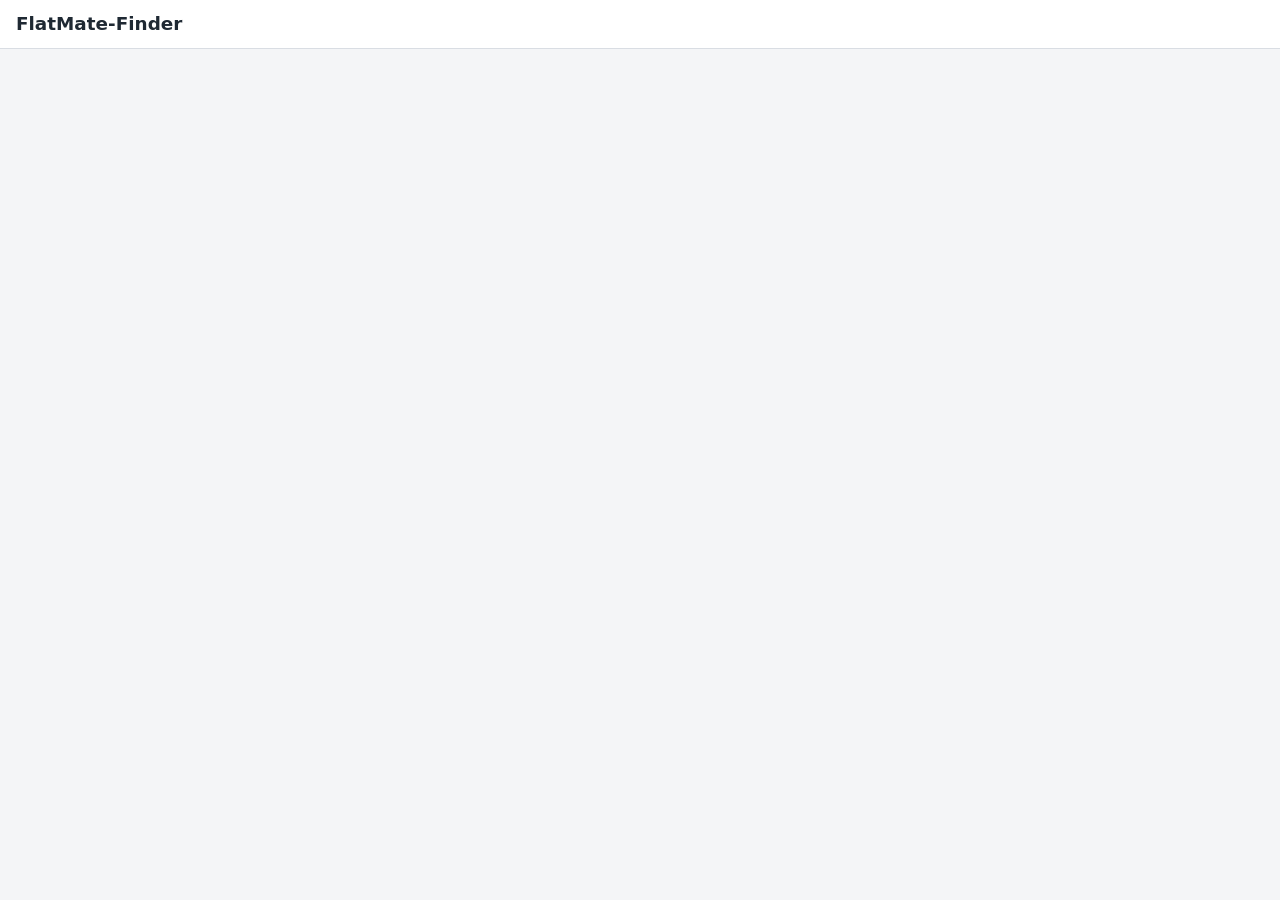
==== src/main/resources/static/index.html @ 943e3fd5 "first commit" ====
<!DOCTYPE html>
<html lang="en">
<head>
  <meta charset="UTF-8">
  <meta name="viewport" content="width=device-width, initial-scale=1">
  <title>FlatMate-Finder</title>
  <link rel="stylesheet" href="style.css">
</head>
<body>
  <header>
    <h1>FlatMate-Finder</h1>
    <nav id="nav"></nav>
  </header>
  <main id="main"></main>
  <div id="toast" class="hidden"></div>
  <noscript>starting this app befpre on javascript </noscript>
  <!-- Inline script nahi: security policy (CSP) sirf apni file se script chalne deti hai -->
  <script src="app.js"></script>
</body>
</html>
---- src/main/resources/static/style.css ----
* { box-sizing: border-box; }
body { margin: 0; font-family: system-ui, -apple-system, "Segoe UI", Roboto, sans-serif; background: #f4f5f7; color: #1f2933; line-height: 1.5; }
header { background: #fff; border-bottom: 1px solid #d9dde3; padding: 10px 16px; display: flex; flex-wrap: wrap; align-items: center; gap: 12px; }
header h1 { font-size: 1.15rem; margin: 0; margin-right: auto; }
nav { display: flex; flex-wrap: wrap; gap: 4px; }
main { max-width: 760px; margin: 16px auto; padding: 0 12px; }
h2 { margin-top: 0; font-size: 1.15rem; }
h3 { margin: 18px 0 6px; font-size: 1rem; }

.card { background: #fff; border: 1px solid #d9dde3; border-radius: 6px; padding: 16px; margin-bottom: 12px; }
.card p { margin: 4px 0; }
.muted { color: #66707c; font-size: 0.9rem; }
.hidden { display: none; }

label { display: block; margin: 10px 0 2px; font-size: 0.92rem; }
label.row { display: flex; align-items: center; gap: 8px; }
input, select, textarea { width: 100%; padding: 8px; border: 1px solid #b8bfc8; border-radius: 4px; font: inherit; background: #fff; }
input[type="checkbox"] { width: auto; }
input:focus, select:focus, textarea:focus, button:focus-visible { outline: 2px solid #1b6ec2; outline-offset: 1px; }

button { padding: 8px 14px; border: 1px solid #1b6ec2; background: #1b6ec2; color: #fff; border-radius: 4px; font: inherit; cursor: pointer; margin: 8px 6px 0 0; }
button.secondary { background: #fff; color: #1b6ec2; }
button.danger { background: #fff; color: #b3261e; border-color: #b3261e; }
button.link { background: none; border: none; color: #1b6ec2; margin: 0; padding: 6px 8px; }
button.link:hover { text-decoration: underline; }

.badge { float: right; background: #e6f2ea; color: #1d6b3a; border: 1px solid #b7dcc4; border-radius: 12px; padding: 2px 10px; font-weight: 600; }
.tags span { display: inline-block; background: #eef0f3; border-radius: 3px; padding: 1px 8px; margin: 2px 4px 2px 0; font-size: 0.85rem; }

.chat-box { height: 340px; overflow-y: auto; background: #fff; border: 1px solid #d9dde3; border-radius: 6px; padding: 10px; }
.msg { max-width: 75%; margin: 6px 0; padding: 6px 10px; border-radius: 8px; background: #eef0f3; word-wrap: break-word; }
.msg.me { margin-left: auto; background: #d8e8f8; }
.chat-form { display: flex; gap: 6px; margin-top: 8px; }
.chat-form button { margin: 0; }

#toast { position: fixed; bottom: 16px; left: 50%; transform: translateX(-50%); padding: 10px 18px; border-radius: 6px; color: #fff; max-width: 90%; }
#toast.ok { background: #1d6b3a; }
#toast.bad { background: #b3261e; }
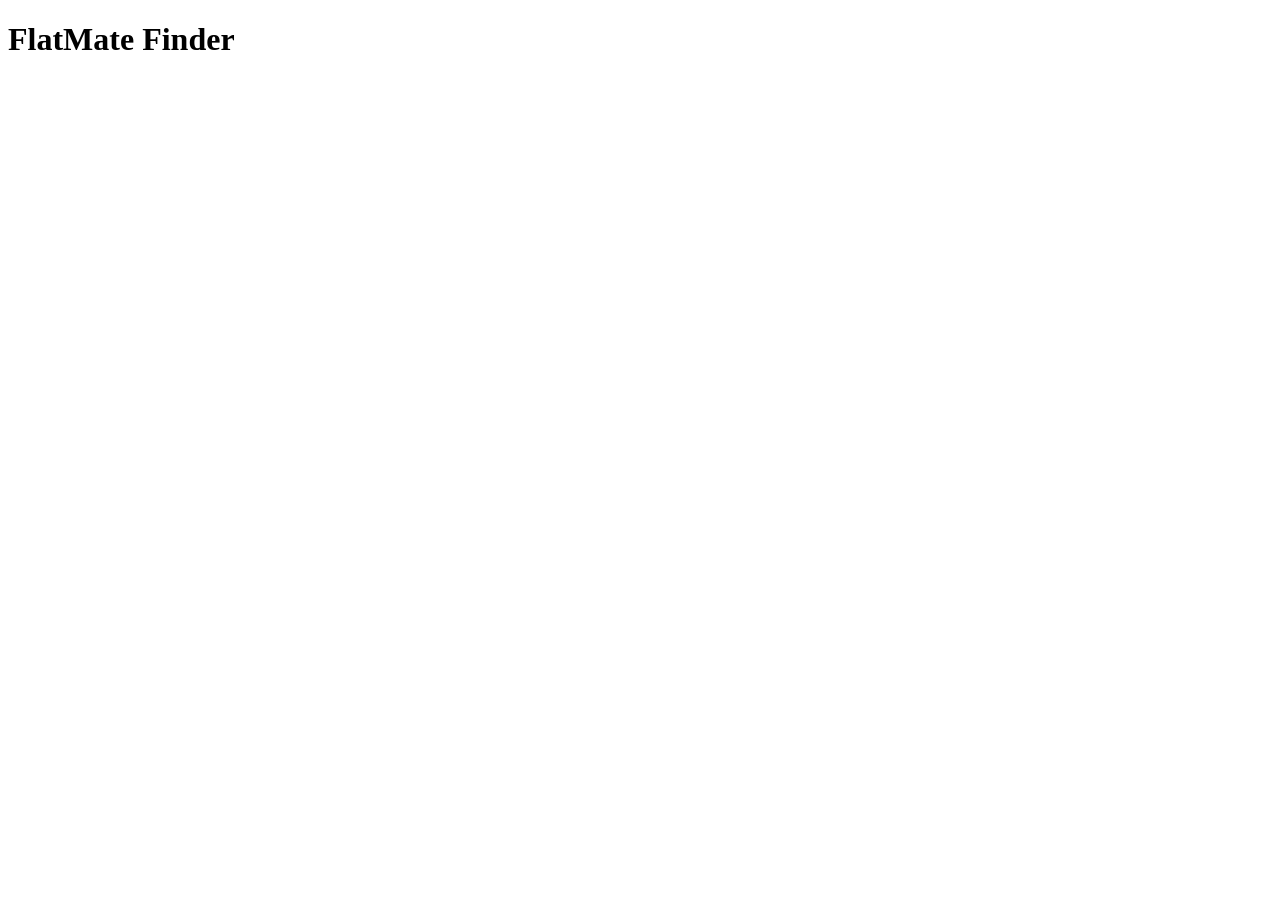
==== commit 210d05fa: "update1.01" ====
--- a/src/main/resources/static/index.html
+++ b/src/main/resources/static/index.html
@@ -3,17 +3,17 @@
 <head>
   <meta charset="UTF-8">
   <meta name="viewport" content="width=device-width, initial-scale=1">
-  <title>FlatMate-Finder</title>
+  <title>FlatMate Finder</title>
   <link rel="stylesheet" href="style.css">
 </head>
 <body>
   <header>
-    <h1>FlatMate-Finder</h1>
+    <h1>FlatMate Finder</h1>
     <nav id="nav"></nav>
   </header>
   <main id="main"></main>
   <div id="toast" class="hidden"></div>
-  <noscript>starting this app befpre on javascript </noscript>
+  <noscript>Is app ko chalane ke liye JavaScript on karo.</noscript>
   <!-- Inline script nahi: security policy (CSP) sirf apni file se script chalne deti hai -->
   <script src="app.js"></script>
 </body>
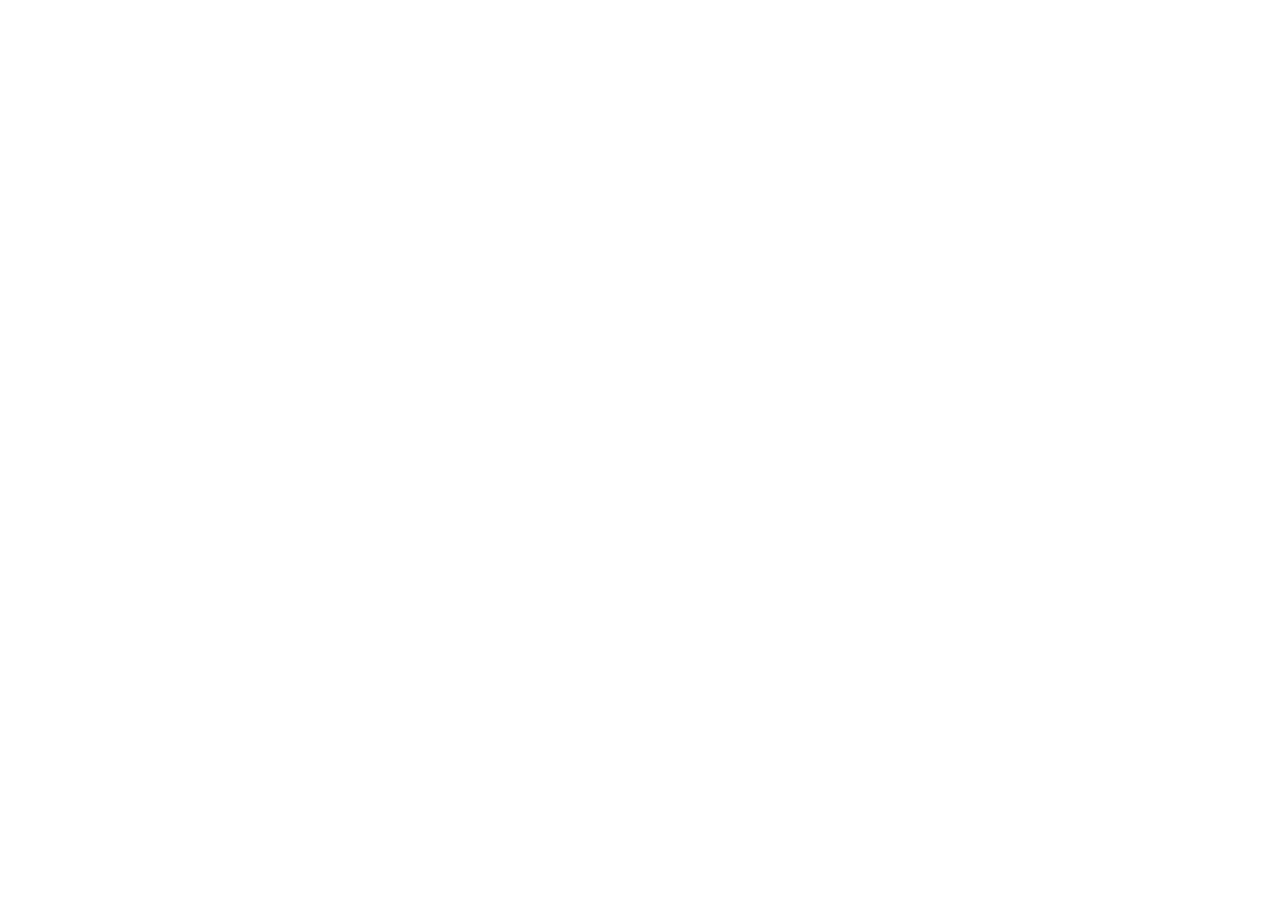
==== commit bfa62981: "update1.0.1" ====
--- a/src/main/resources/static/index.html
+++ b/src/main/resources/static/index.html
@@ -5,16 +5,4 @@
   <meta name="viewport" content="width=device-width, initial-scale=1">
   <title>FlatMate Finder</title>
   <link rel="stylesheet" href="style.css">
-</head>
-<body>
-  <header>
-    <h1>FlatMate Finder</h1>
-    <nav id="nav"></nav>
-  </header>
-  <main id="main"></main>
-  <div id="toast" class="hidden"></div>
-  <noscript>Is app ko chalane ke liye JavaScript on karo.</noscript>
-  <!-- Inline script nahi: security policy (CSP) sirf apni file se script chalne deti hai -->
-  <script src="app.js"></script>
-</body>
-</html>
+</head>
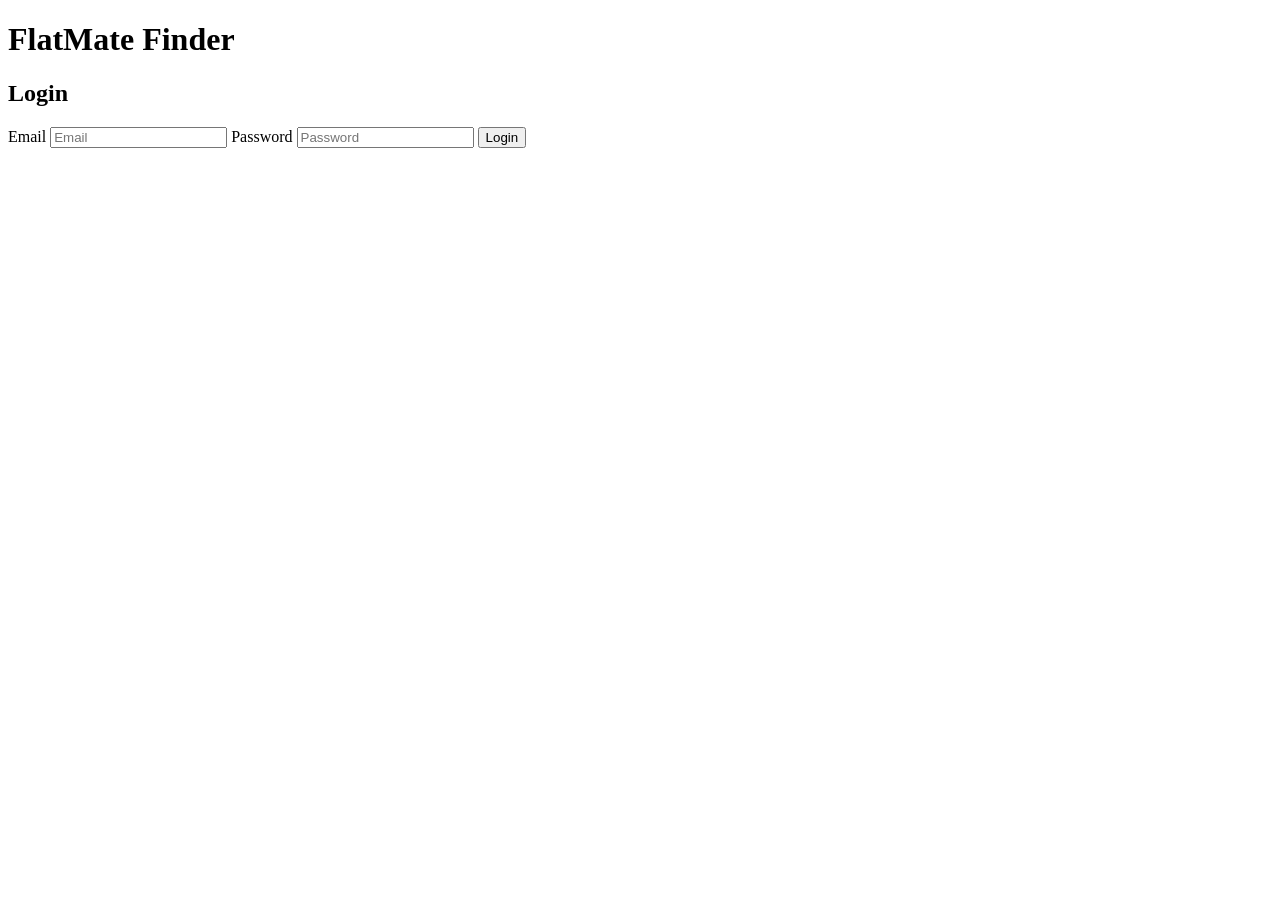
==== commit e36523e1: "add html" ====
--- a/src/main/resources/static/index.html
+++ b/src/main/resources/static/index.html
@@ -5,4 +5,19 @@
   <meta name="viewport" content="width=device-width, initial-scale=1">
   <title>FlatMate Finder</title>
   <link rel="stylesheet" href="style.css">
-</head>+</head>
+<body>
+  <header>
+    <h1>FlatMate Finder</h1>
+    <nav id="nav"></nav>
+  </header>
+    <main id="main">
+    <form class="card">
+      <h2>Login</h2>
+      <label>Email <input type="email" placeholder="Email"></label>
+      <label>Password <input type="password" placeholder="Password"></label>
+      <button type="submit">Login</button>
+    </form>
+  </main>
+  </body>
+</html>
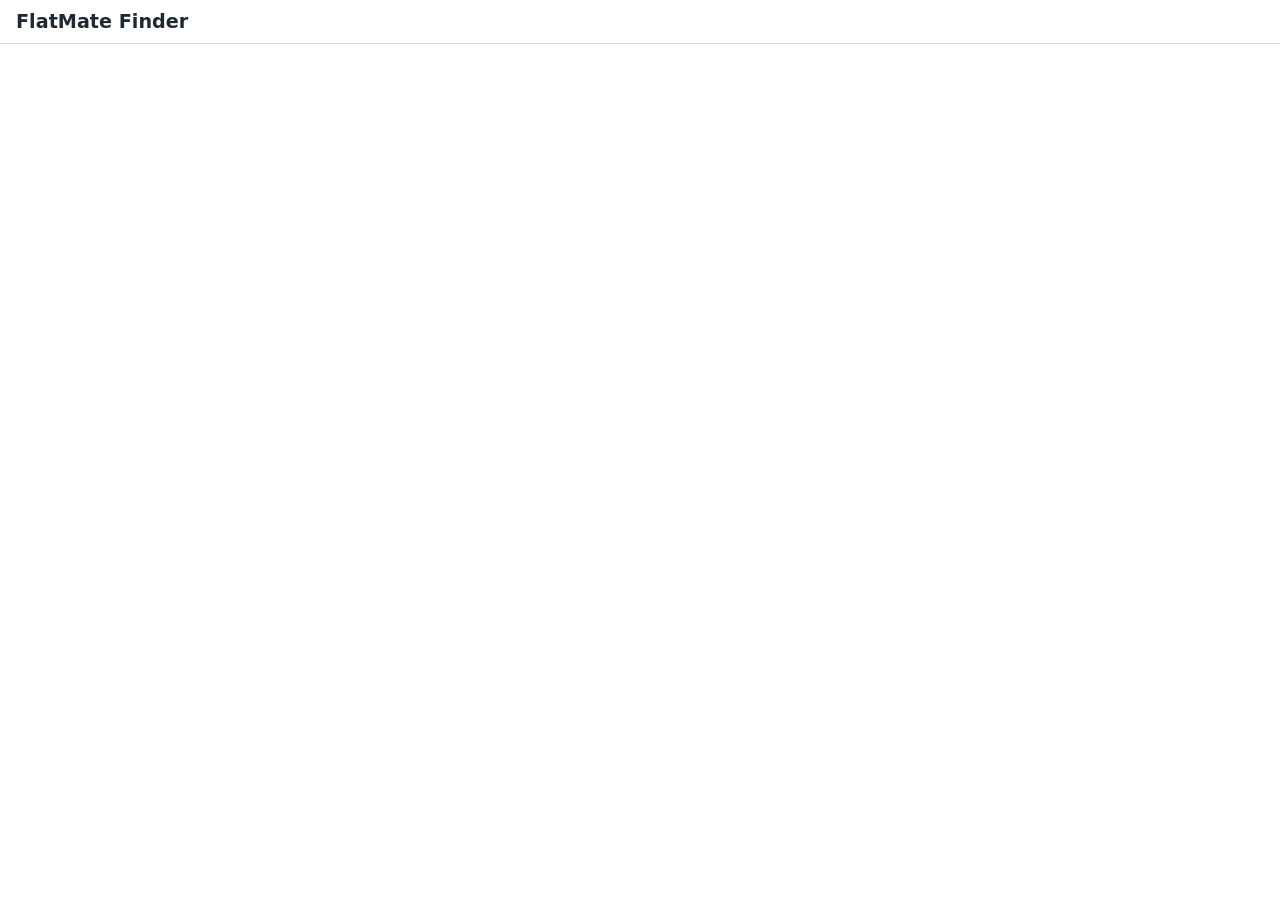
==== commit 28311635: "update1.0.9" ====
--- a/src/main/resources/static/index.html
+++ b/src/main/resources/static/index.html
@@ -11,13 +11,11 @@
     <h1>FlatMate Finder</h1>
     <nav id="nav"></nav>
   </header>
-    <main id="main">
-    <form class="card">
-      <h2>Login</h2>
-      <label>Email <input type="email" placeholder="Email"></label>
-      <label>Password <input type="password" placeholder="Password"></label>
-      <button type="submit">Login</button>
-    </form>
-  </main>
-  </body>
+
+  <main id="main"></main>
+
+  <div id="toast" class="hidden"></div>
+
+  <script src="app.js"></script>
+</body>
 </html>
--- a/src/main/resources/static/style.css
+++ b/src/main/resources/static/style.css
@@ -0,0 +1,68 @@
+* { box-sizing: border-box;}
+
+body{
+    margin: 0;
+    font-family: system-ui, "Segoe UI", Roboto, sans-serif;
+    background: warmehite;
+
+    color: #1f2933;
+
+    header {
+        background: #ffffff;
+        border-bottom: 1px solid #d9dde3;
+        padding: 10px 16px;
+
+    }
+    header h1 {
+        font-size:1.2rem;
+        margin: 0;
+
+    }
+    main {
+  max-width: 420px;
+  margin: 30px auto;
+  padding: 0 12px;
+}
+
+.card {
+  background: #ffffff;
+  border: 1px solid #d9dde3;
+  border-radius: 6px;
+  padding: 16px;
+}
+
+h2 {
+  margin-top: 0;
+}
+label {
+  display: block;
+  margin: 10px 0 2px;
+  font-size: 0.92rem;
+}
+
+input {
+  width: 100%;
+  padding: 8px;
+  border: 1px solid #b8bfc8;
+  border-radius: 4px;
+  font: inherit;
+}
+
+input:focus {
+  outline: 2px solid #1b6ec2;
+}
+button {
+  margin-top: 14px;
+  padding: 8px 18px;
+  border: none;
+  border-radius: 4px;
+  background: #1b6ec2;
+  color: #ffffff;
+  font: inherit;
+  cursor: pointer;
+}
+
+button:hover {
+  background: #155a9f;
+}
+}
